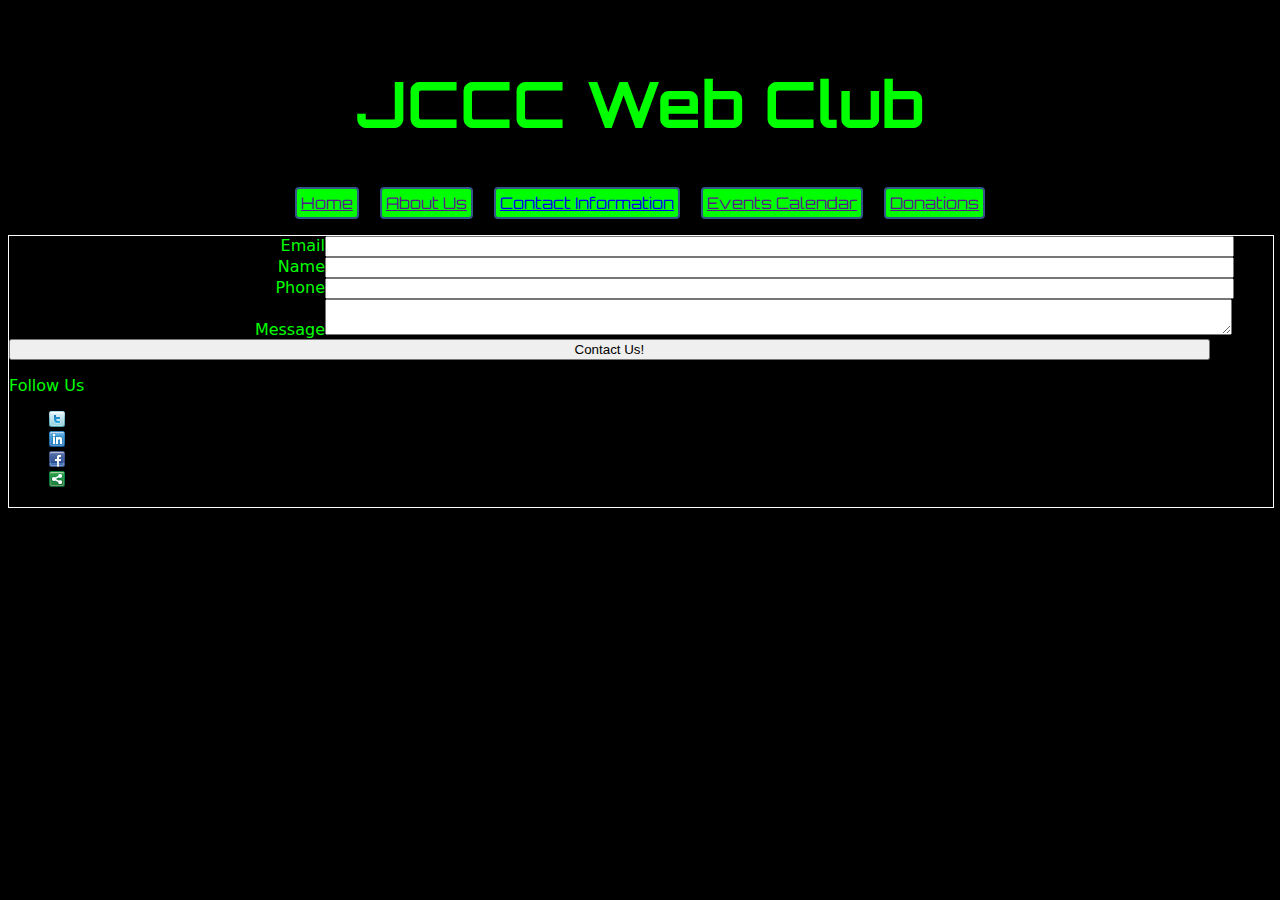
==== contact.htm @ 2ceee5e3 "form" ====
<!doctype html>
<html lang="en">
    <head>
        <title>Web Club</title>
        <meta charset="utf-8" />
        <link href='https://fonts.googleapis.com/css?family=Orbitron:700' rel='stylesheet' type='text/css'>
        <link rel="stylesheet" href="style.css" media="screen" />
        <link rel="icon" type="image/png" href="favicon.png" />
        <script>
        </script>
        <style>
        	.la {
        		display:inline-block;
        		text-align:right;
        	width:25%;
        	}
        	.in {
        		display:inline-block;
        	width:75%;
        	}
        	input {
        		width:95%;
        	}
        </style>
    </head>
    
    <body>
        <header>
        	<h1><link href='https://fonts.googleapis.com/css?family=Orbitron:400,900,500' rel='stylesheet' type='text/css'>JCCC Web Club</h1>
        </header>
        
        <nav>
        	<ul>
        		<li><a href="">Home</a></li>
        		<li><a href="">About Us</a></li>
        		<li><a href="contact.htm">Contact Information</a></li>
        		<li><a href="">Events Calendar</a></li>
        		<li><a href="">Donations</a></li>
        	</ul>
        </nav>
        <div class="banner">
        	<form action="sendmail.php">
        	<div><div class="la">Email</div><div class="in"><input type="email" name="email"></div></div>
        	<div><div class="la">Name</div><div class="in"><input type="text" name="name"></div></div>
        	<div><div class="la">Phone</div><div class="in"><input type="text" name="phone"></div></div>
        	<div><div class="la">Message</div><div class="in"><textarea style="display:block;width:95%;height:100%;" name="message"></textarea></div></div>
        	<div><input type="button" value="Contact Us!"></div>
        	</form>
        <div>
		
		<p>Follow Us</p>
			<ul class="social">
				<li><a href=""><img src="images/twitter.png" alt="Twitter"></a></li>
				<li><a href=""><img src="images/linkedin.png" alt="LinkedIn"></a></li>
				<li><a href=""><img src="images/facebook.png" alt="Facebook"></a></li>
				<li><a href=""><img src="images/sharethis.png" alt="Share This"></a></li>
			</ul>
    </body>
</html>
---- style.css ----
body {
	font-family:sans;
	color:#0f0;
	background-color:#000;
	}
div {

}
h1 {
	text-align:center;
	padding-top: 20px;
	font-size: 4em;
	font-family: 'Orbitron', sans-serif;
	font-weight: bold;
	}
nav ul li {
	font-family: 'Orbitron', sans-serif;
	display: inline-block;
	margin-right:1em;
	background-color:#0f0;
	border:#335588 2px solid;
	border-radius:.25em;
	padding:.25em;
	}
nav ul li:last-of-type {
	margin-right:inherit;
	}

nav ul {
	text-align: center;
	margin-left:0;
	padding:0;
	}
div.banner {
	width:100%;
	border:1px solid #ffffff;
	}
	
ul li {
		list-style: none;
	}
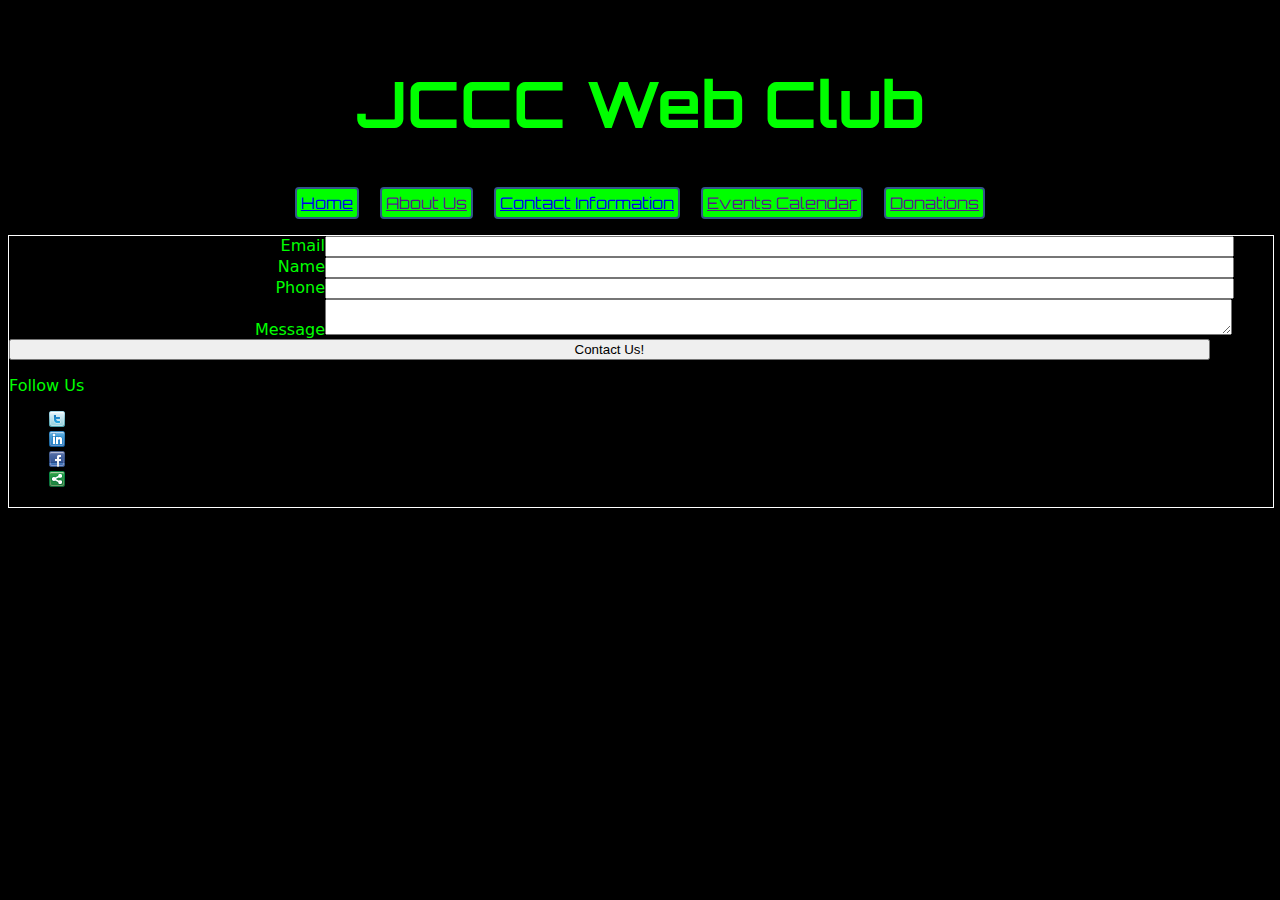
==== commit ea70f450: "font and link issues fixed" ====
--- a/contact.htm
+++ b/contact.htm
@@ -12,6 +12,7 @@
         	.la {
         		display:inline-block;
         		text-align:right;
+        		
         	width:25%;
         	}
         	.in {
@@ -26,12 +27,12 @@
     
     <body>
         <header>
-        	<h1><link href='https://fonts.googleapis.com/css?family=Orbitron:400,900,500' rel='stylesheet' type='text/css'>JCCC Web Club</h1>
+        	<h1>JCCC Web Club</h1>
         </header>
         
         <nav>
         	<ul>
-        		<li><a href="">Home</a></li>
+        		<li><a href="index.htm">Home</a></li>
         		<li><a href="">About Us</a></li>
         		<li><a href="contact.htm">Contact Information</a></li>
         		<li><a href="">Events Calendar</a></li>
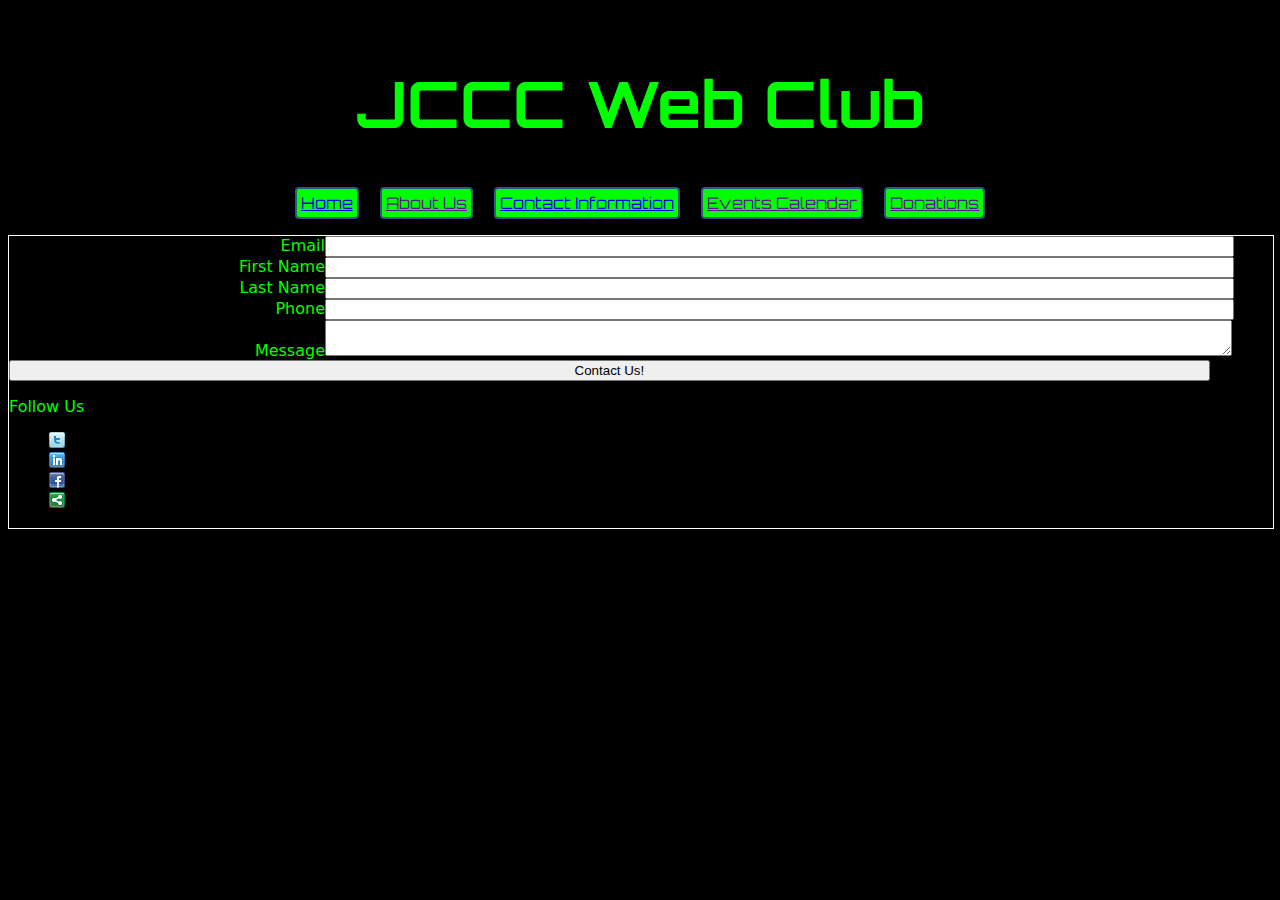
==== commit ef45c6d7: "phpmailer added conatactaciton.php" ====
--- a/contact.htm
+++ b/contact.htm
@@ -40,12 +40,13 @@
         	</ul>
         </nav>
         <div class="banner">
-        	<form action="sendmail.php">
+        	<form action="contactaction.php" method="post">
         	<div><div class="la">Email</div><div class="in"><input type="email" name="email"></div></div>
-        	<div><div class="la">Name</div><div class="in"><input type="text" name="name"></div></div>
-        	<div><div class="la">Phone</div><div class="in"><input type="text" name="phone"></div></div>
+        	<div><div class="la">First Name</div><div class="in"><input type="text" name="fname"></div></div>
+        	<div><div class="la">Last Name</div><div class="in"><input type="text" name="lname"></div></div>
+        	<div><div class="la">Phone</div><div class="in"><input type="tel" name="phone"></div></div>
         	<div><div class="la">Message</div><div class="in"><textarea style="display:block;width:95%;height:100%;" name="message"></textarea></div></div>
-        	<div><input type="button" value="Contact Us!"></div>
+        	<div><input type="submit" value="Contact Us!"></div>
         	</form>
         <div>
 		
